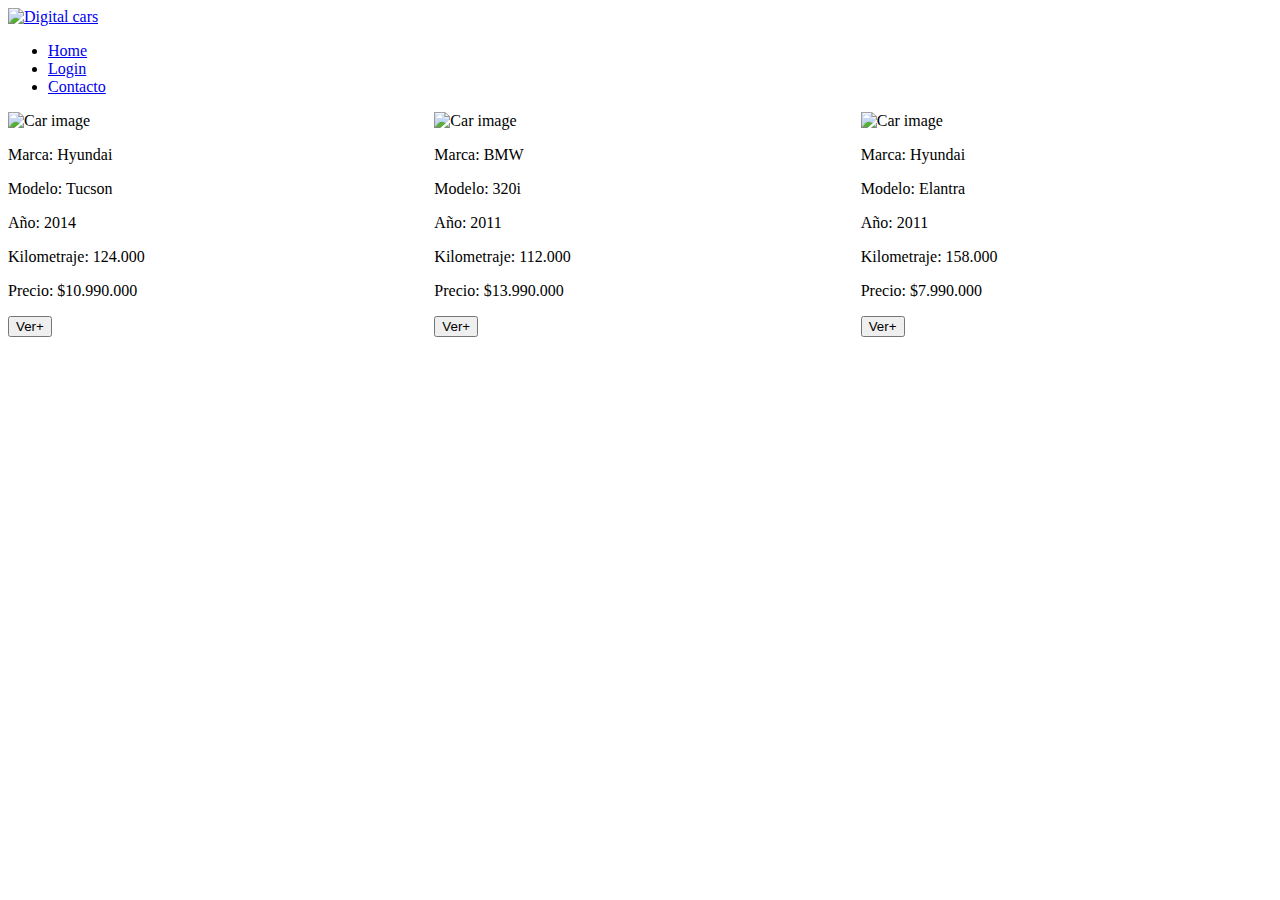
==== html/index.html @ ae5efe9f "subido indez  y style" ====
<!DOCTYPE html>
<html lang="en">
<head>
    <meta charset="UTF-8">
    <meta name="viewport" content="width=device-width, initial-scale=1.0">
    <title>Home</title>
    <link rel="stylesheet" href="css/style.css">
    <style>
        .cars-for-sale {
            display: flex;
            flex-wrap: wrap;
            justify-content: space-between;
        }

        .car {
            flex-basis: calc(33.33% - 10px);
            margin-bottom: 20px;
        }

        .car img {
            width: 100%;
            height: 200px; 
            object-fit: cover;
        }
    </style>
</head>
<body>
    <nav class="navbar">
        <div class="container">
            <a class="navbar-brand" href="home.html"><img src="logo.png" alt="Digital cars"></a>
            <ul class="navbar-nav">
                <li><a href="home.html">Home</a></li>
                <li><a href="login.html">Login</a></li>
                <li><a href="contacto.html">Contacto</a></li>
            </ul>
        </div>
    </nav>

    <section class="container">
        <div class="cars-for-sale">

            <div class="car">
                <img src="https://chileautos.pxcrush.net/chileautos/cars/private/5j6hhnv2mfv7oni8xi9vpftoo.jpg?pxc_method=limitfill&pxc_bgtype=self&pxc_size=720,480" alt="Car image">
                <div class="car-details">
                    <p>Marca: Hyundai</p>
                    <p>Modelo: Tucson</p>
                    <p>Año: 2014</p>
                    <p>Kilometraje: 124.000</p>
                    <p>Precio: $10.990.000</p>
                </div>
                <button onclick="void(0)">Ver+</button>
            </div>
            <div class="car">
                <img src="https://chileautos.pxcrush.net/chileautos/cars/private/3qc5mhhxxpsllsxn3w8ew7vw0.jpg?pxc_method=fitfill&pxc_bgtype=self&height=725&width=1087" alt="Car image">
                <div class="car-details">
                    <p>Marca: BMW</p>
                    <p>Modelo: 320i</p>
                    <p>Año: 2011</p>
                    <p>Kilometraje: 112.000</p>
                    <p>Precio: $13.990.000</p>
                </div>
                <button onclick="void(0)">Ver+</button>
            </div>
            <div class="car">
                <img src="https://chileautos.pxcrush.net/chileautos/cars/private/dqwsl7z83ncu2g0xftw1q79l9.jpg?pxc_method=fitfill&pxc_bgtype=self&height=725&width=1087" alt="Car image">
                <div class="car-details">
                    <p>Marca: Hyundai</p>
                    <p>Modelo: Elantra</p>
                    <p>Año: 2011</p>
                    <p>Kilometraje: 158.000</p>
                    <p>Precio: $7.990.000</p>
                </div>
                <button onclick="void(0)">Ver+</button>
            </div>
        </div>
    </section>
</body>
</html>
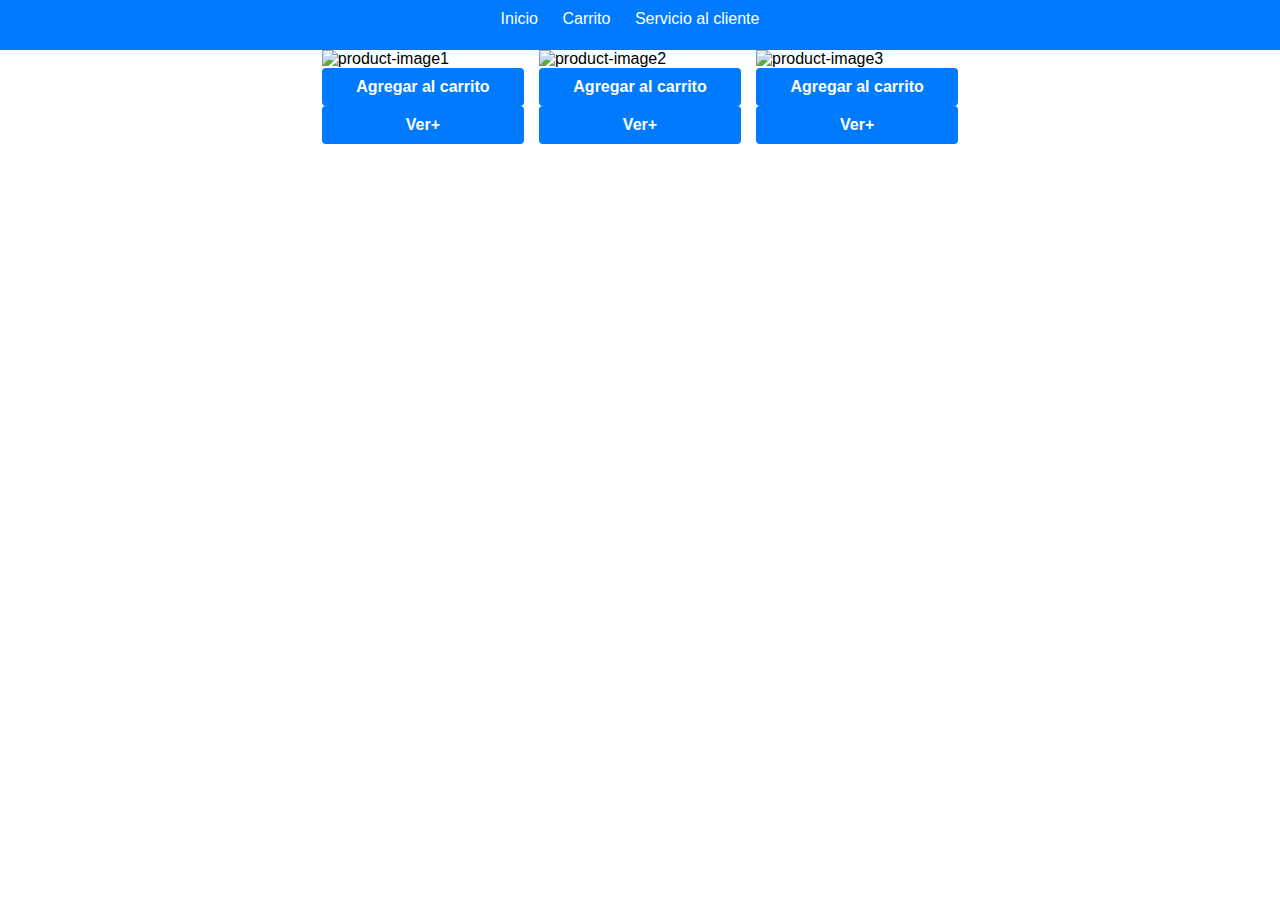
==== commit 377b3b7e: "Update index.html" ====
--- a/html/index.html
+++ b/html/index.html
@@ -4,20 +4,20 @@
     <meta charset="UTF-8">
     <meta name="viewport" content="width=device-width, initial-scale=1.0">
     <title>Home</title>
-    <link rel="stylesheet" href="css/style.css">
+    <link rel="stylesheet" href="../css/style.css">
     <style>
-        .cars-for-sale {
+        .product-for-sale {
             display: flex;
             flex-wrap: wrap;
             justify-content: space-between;
         }
 
-        .car {
+        .product {
             flex-basis: calc(33.33% - 10px);
             margin-bottom: 20px;
         }
 
-        .car img {
+        .product img {
             width: 100%;
             height: 200px; 
             object-fit: cover;
@@ -27,52 +27,55 @@
 <body>
     <nav class="navbar">
         <div class="container">
-            <a class="navbar-brand" href="home.html"><img src="logo.png" alt="Digital cars"></a>
+            <a class="navbar-brand" href="index.html"><img src="logo.png" alt=""></a>
             <ul class="navbar-nav">
-                <li><a href="home.html">Home</a></li>
-                <li><a href="login.html">Login</a></li>
-                <li><a href="contacto.html">Contacto</a></li>
+                <li><a href="index.html">Inicio</a></li>
+                <li><a href="carrito.html">Carrito</a></li>
+                <li><a href="ServicioCliente.html">Servicio al cliente</a></li>
             </ul>
         </div>
     </nav>
 
     <section class="container">
-        <div class="cars-for-sale">
+        <div class="product-for-sale">
 
-            <div class="car">
-                <img src="https://chileautos.pxcrush.net/chileautos/cars/private/5j6hhnv2mfv7oni8xi9vpftoo.jpg?pxc_method=limitfill&pxc_bgtype=self&pxc_size=720,480" alt="Car image">
-                <div class="car-details">
-                    <p>Marca: Hyundai</p>
-                    <p>Modelo: Tucson</p>
-                    <p>Año: 2014</p>
-                    <p>Kilometraje: 124.000</p>
-                    <p>Precio: $10.990.000</p>
+            <div class="product">
+                <img src="" alt="product-image1">
+                <div class="prduct-details">
+                    <p></p>
+                    <p></p>
+                    <p></p>
+                    <p></p>
+                    <p></p>
                 </div>
+                <button onclick="void(0)">Agregar al carrito</button>
                 <button onclick="void(0)">Ver+</button>
             </div>
-            <div class="car">
-                <img src="https://chileautos.pxcrush.net/chileautos/cars/private/3qc5mhhxxpsllsxn3w8ew7vw0.jpg?pxc_method=fitfill&pxc_bgtype=self&height=725&width=1087" alt="Car image">
-                <div class="car-details">
-                    <p>Marca: BMW</p>
-                    <p>Modelo: 320i</p>
-                    <p>Año: 2011</p>
-                    <p>Kilometraje: 112.000</p>
-                    <p>Precio: $13.990.000</p>
+            <div class="product">
+                <img src="" alt="product-image2">
+                <div class="prduct-details">
+                    <p></p>
+                    <p></p>
+                    <p></p>
+                    <p></p>
+                    <p></p>
                 </div>
+                <button onclick="void(0)">Agregar al carrito</button>
                 <button onclick="void(0)">Ver+</button>
             </div>
-            <div class="car">
-                <img src="https://chileautos.pxcrush.net/chileautos/cars/private/dqwsl7z83ncu2g0xftw1q79l9.jpg?pxc_method=fitfill&pxc_bgtype=self&height=725&width=1087" alt="Car image">
-                <div class="car-details">
-                    <p>Marca: Hyundai</p>
-                    <p>Modelo: Elantra</p>
-                    <p>Año: 2011</p>
-                    <p>Kilometraje: 158.000</p>
-                    <p>Precio: $7.990.000</p>
+            <div class="product">
+                <img src="" alt="product-image3">
+                <div class="prduct-details">
+                    <p></p>
+                    <p></p>
+                    <p></p>
+                    <p></p>
+                    <p></p>
                 </div>
+                <button onclick="void(0)">Agregar al carrito</button>
                 <button onclick="void(0)">Ver+</button>
             </div>
         </div>
     </section>
 </body>
-</html>+</html>
--- a/css/style.css
+++ b/css/style.css
@@ -0,0 +1,90 @@
+* {
+    margin: 0;
+    padding: 0;
+    box-sizing: border-box;
+}
+
+body {
+    font-family: Arial, sans-serif;
+}
+
+.navbar {
+    background-color: #007bff;
+    padding: 10px 0;
+    height: 50px; 
+
+}
+
+.container {
+    display: flex;
+    justify-content: center;
+    align-items: center;
+}
+
+
+.navbar-brand img {
+    max-width: 150px;
+}
+
+.navbar-nav {
+    list-style: none;
+}
+
+.navbar-nav li {
+    display: inline-block;
+    margin-right: 20px;
+}
+
+.navbar-nav li a {
+    color: #fff;
+    text-decoration: none;
+    font-size: 16px;
+}
+
+.form-login {
+    max-width: 400px;
+    margin: 50px auto;
+    padding: 20px;
+    background-color: #f9f9f9;
+    border-radius: 8px;
+    box-shadow: 0 0 10px rgba(0, 0, 0, 0.1);
+}
+
+.form-login h2 {
+    text-align: center;
+    margin-bottom: 20px;
+}
+
+.form-group {
+    margin-bottom: 20px;
+}
+
+.form-group label {
+    display: block;
+    font-weight: bold;
+    margin-bottom: 5px;
+}
+
+.form-group input {
+    width: 100%;
+    padding: 10px;
+    border: 1px solid #ccc;
+    border-radius: 4px;
+}
+
+button {
+    width: 100%;
+    padding: 10px;
+    background-color: #007bff;
+    border: none;
+    border-radius: 4px;
+    color: #fff;
+    font-size: 16px;
+    font-weight: bold;
+    cursor: pointer;
+    transition: background-color 0.3s;
+}
+
+button:hover {
+    background-color: #0056b3;
+}
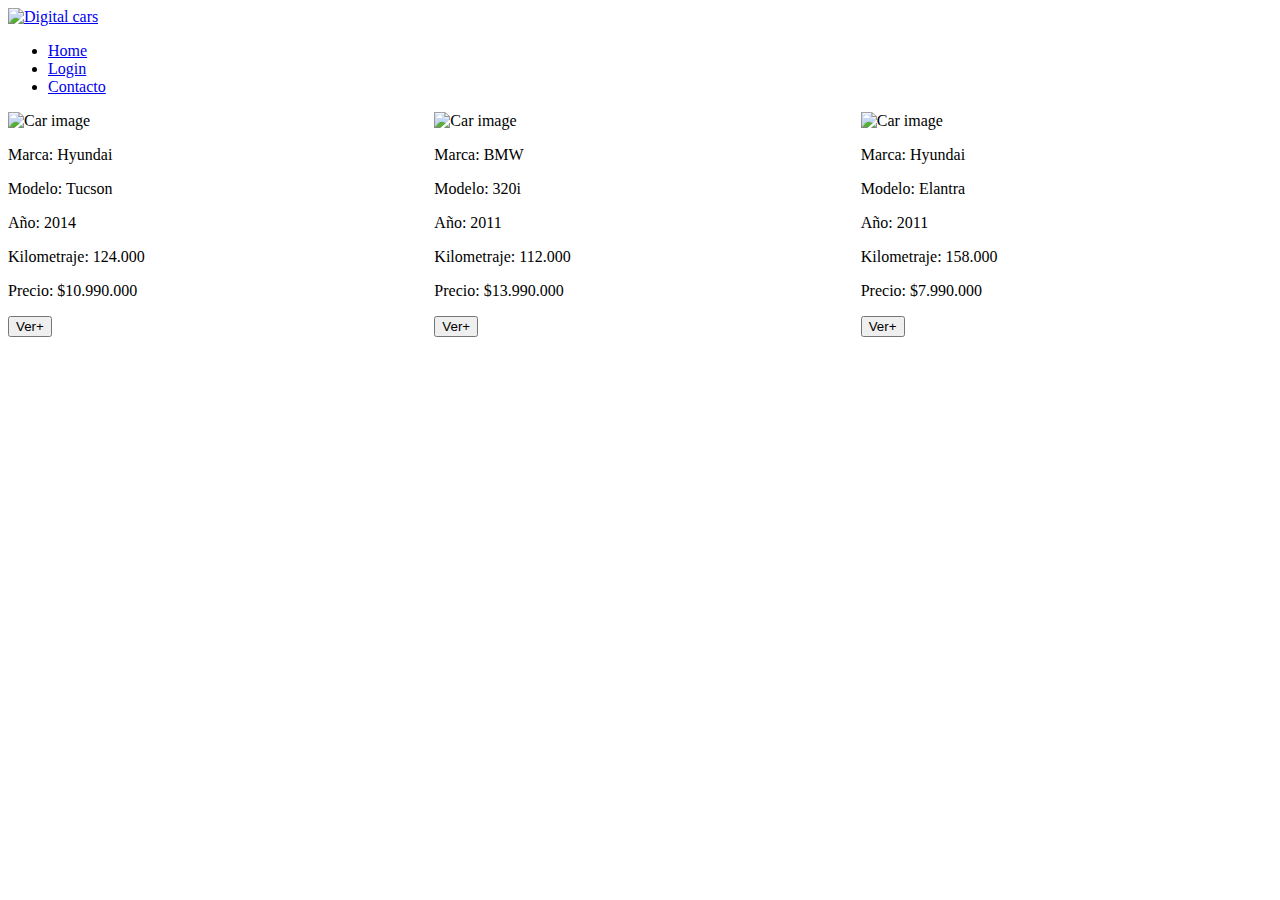
==== commit 5072bb4c: "hola" ====
--- a/html/index.html
+++ b/html/index.html
@@ -3,21 +3,21 @@
 <head>
     <meta charset="UTF-8">
     <meta name="viewport" content="width=device-width, initial-scale=1.0">
-    <title>Home</title>
-    <link rel="stylesheet" href="../css/style.css">
+    <title>Home </title>
+    <link rel="stylesheet" href="css/style.css">
     <style>
-        .product-for-sale {
+        .cars-for-sale {
             display: flex;
             flex-wrap: wrap;
             justify-content: space-between;
         }
 
-        .product {
+        .car {
             flex-basis: calc(33.33% - 10px);
             margin-bottom: 20px;
         }
 
-        .product img {
+        .car img {
             width: 100%;
             height: 200px; 
             object-fit: cover;
@@ -27,55 +27,52 @@
 <body>
     <nav class="navbar">
         <div class="container">
-            <a class="navbar-brand" href="index.html"><img src="logo.png" alt=""></a>
+            <a class="navbar-brand" href="home.html"><img src="logo.png" alt="Digital cars"></a>
             <ul class="navbar-nav">
-                <li><a href="index.html">Inicio</a></li>
-                <li><a href="carrito.html">Carrito</a></li>
-                <li><a href="ServicioCliente.html">Servicio al cliente</a></li>
+                <li><a href="home.html">Home</a></li>
+                <li><a href="login.html">Login</a></li>
+                <li><a href="contacto.html">Contacto</a></li>
             </ul>
         </div>
     </nav>
 
     <section class="container">
-        <div class="product-for-sale">
+        <div class="cars-for-sale">
 
-            <div class="product">
-                <img src="" alt="product-image1">
-                <div class="prduct-details">
-                    <p></p>
-                    <p></p>
-                    <p></p>
-                    <p></p>
-                    <p></p>
+            <div class="car">
+                <img src="https://chileautos.pxcrush.net/chileautos/cars/private/5j6hhnv2mfv7oni8xi9vpftoo.jpg?pxc_method=limitfill&pxc_bgtype=self&pxc_size=720,480" alt="Car image">
+                <div class="car-details">
+                    <p>Marca: Hyundai</p>
+                    <p>Modelo: Tucson</p>
+                    <p>Año: 2014</p>
+                    <p>Kilometraje: 124.000</p>
+                    <p>Precio: $10.990.000</p>
                 </div>
-                <button onclick="void(0)">Agregar al carrito</button>
                 <button onclick="void(0)">Ver+</button>
             </div>
-            <div class="product">
-                <img src="" alt="product-image2">
-                <div class="prduct-details">
-                    <p></p>
-                    <p></p>
-                    <p></p>
-                    <p></p>
-                    <p></p>
+            <div class="car">
+                <img src="https://chileautos.pxcrush.net/chileautos/cars/private/3qc5mhhxxpsllsxn3w8ew7vw0.jpg?pxc_method=fitfill&pxc_bgtype=self&height=725&width=1087" alt="Car image">
+                <div class="car-details">
+                    <p>Marca: BMW</p>
+                    <p>Modelo: 320i</p>
+                    <p>Año: 2011</p>
+                    <p>Kilometraje: 112.000</p>
+                    <p>Precio: $13.990.000</p>
                 </div>
-                <button onclick="void(0)">Agregar al carrito</button>
                 <button onclick="void(0)">Ver+</button>
             </div>
-            <div class="product">
-                <img src="" alt="product-image3">
-                <div class="prduct-details">
-                    <p></p>
-                    <p></p>
-                    <p></p>
-                    <p></p>
-                    <p></p>
+            <div class="car">
+                <img src="https://chileautos.pxcrush.net/chileautos/cars/private/dqwsl7z83ncu2g0xftw1q79l9.jpg?pxc_method=fitfill&pxc_bgtype=self&height=725&width=1087" alt="Car image">
+                <div class="car-details">
+                    <p>Marca: Hyundai</p>
+                    <p>Modelo: Elantra</p>
+                    <p>Año: 2011</p>
+                    <p>Kilometraje: 158.000</p>
+                    <p>Precio: $7.990.000</p>
                 </div>
-                <button onclick="void(0)">Agregar al carrito</button>
                 <button onclick="void(0)">Ver+</button>
             </div>
         </div>
     </section>
 </body>
-</html>
+</html>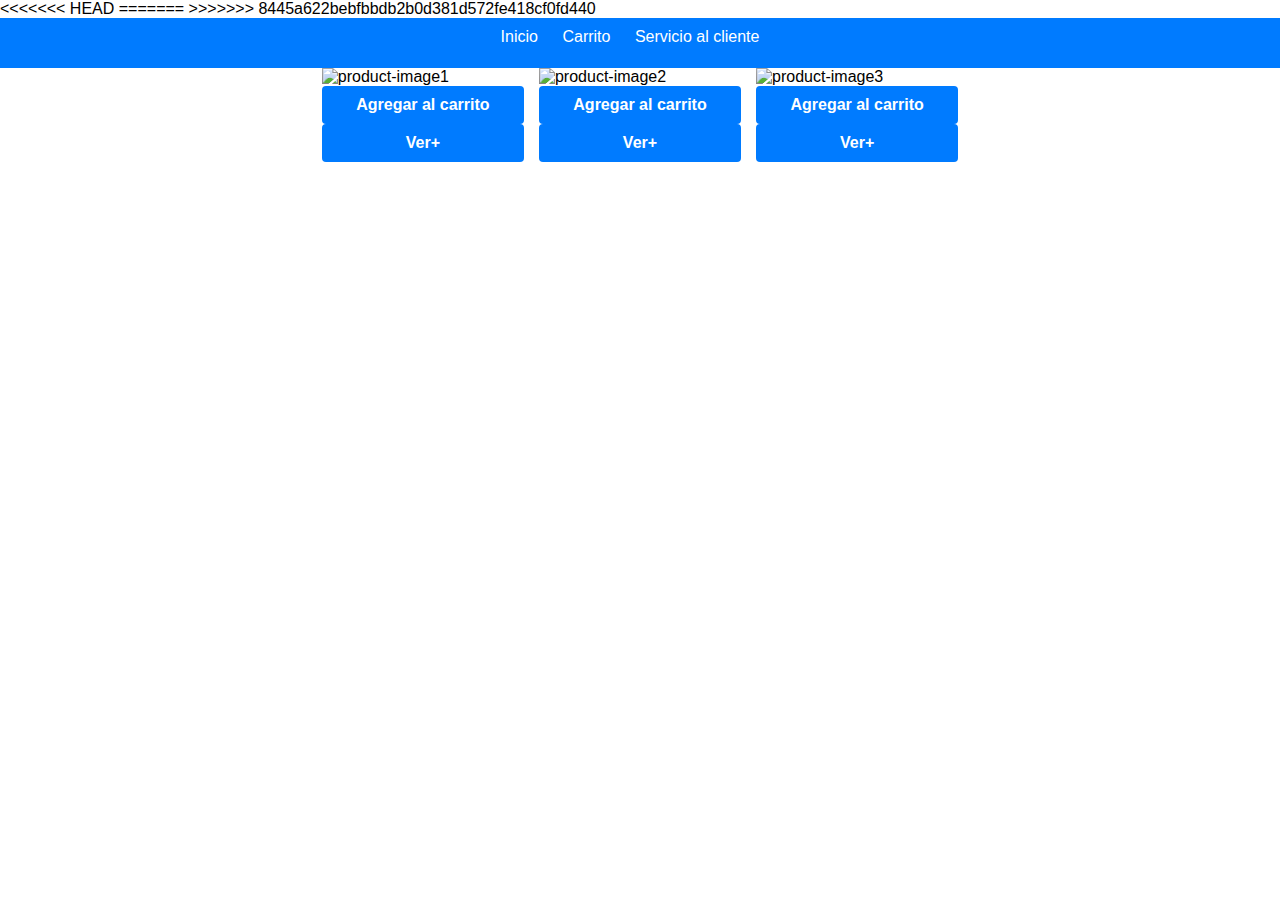
==== commit 7576e53d: "cambios" ====
--- a/html/index.html
+++ b/html/index.html
@@ -3,21 +3,26 @@
 <head>
     <meta charset="UTF-8">
     <meta name="viewport" content="width=device-width, initial-scale=1.0">
+<<<<<<< HEAD
     <title>Home </title>
     <link rel="stylesheet" href="css/style.css">
+=======
+    <title>Home</title>
+    <link rel="stylesheet" href="../css/style.css">
+>>>>>>> 8445a622bebfbbdb2b0d381d572fe418cf0fd440
     <style>
-        .cars-for-sale {
+        .product-for-sale {
             display: flex;
             flex-wrap: wrap;
             justify-content: space-between;
         }
 
-        .car {
+        .product {
             flex-basis: calc(33.33% - 10px);
             margin-bottom: 20px;
         }
 
-        .car img {
+        .product img {
             width: 100%;
             height: 200px; 
             object-fit: cover;
@@ -27,52 +32,55 @@
 <body>
     <nav class="navbar">
         <div class="container">
-            <a class="navbar-brand" href="home.html"><img src="logo.png" alt="Digital cars"></a>
+            <a class="navbar-brand" href="index.html"><img src="logo.png" alt=""></a>
             <ul class="navbar-nav">
-                <li><a href="home.html">Home</a></li>
-                <li><a href="login.html">Login</a></li>
-                <li><a href="contacto.html">Contacto</a></li>
+                <li><a href="index.html">Inicio</a></li>
+                <li><a href="carrito.html">Carrito</a></li>
+                <li><a href="ServicioCliente.html">Servicio al cliente</a></li>
             </ul>
         </div>
     </nav>
 
     <section class="container">
-        <div class="cars-for-sale">
+        <div class="product-for-sale">
 
-            <div class="car">
-                <img src="https://chileautos.pxcrush.net/chileautos/cars/private/5j6hhnv2mfv7oni8xi9vpftoo.jpg?pxc_method=limitfill&pxc_bgtype=self&pxc_size=720,480" alt="Car image">
-                <div class="car-details">
-                    <p>Marca: Hyundai</p>
-                    <p>Modelo: Tucson</p>
-                    <p>Año: 2014</p>
-                    <p>Kilometraje: 124.000</p>
-                    <p>Precio: $10.990.000</p>
+            <div class="product">
+                <img src="../imagenes/img1" alt="product-image1">
+                <div class="prduct-details">
+                    <p></p>
+                    <p></p>
+                    <p></p>
+                    <p></p>
+                    <p></p>
                 </div>
+                <button onclick="void(0)">Agregar al carrito</button>
                 <button onclick="void(0)">Ver+</button>
             </div>
-            <div class="car">
-                <img src="https://chileautos.pxcrush.net/chileautos/cars/private/3qc5mhhxxpsllsxn3w8ew7vw0.jpg?pxc_method=fitfill&pxc_bgtype=self&height=725&width=1087" alt="Car image">
-                <div class="car-details">
-                    <p>Marca: BMW</p>
-                    <p>Modelo: 320i</p>
-                    <p>Año: 2011</p>
-                    <p>Kilometraje: 112.000</p>
-                    <p>Precio: $13.990.000</p>
+            <div class="product">
+                <img src="../imagenes/img2" alt="product-image2">
+                <div class="prduct-details">
+                    <p></p>
+                    <p></p>
+                    <p></p>
+                    <p></p>
+                    <p></p>
                 </div>
+                <button onclick="void(0)">Agregar al carrito</button>
                 <button onclick="void(0)">Ver+</button>
             </div>
-            <div class="car">
-                <img src="https://chileautos.pxcrush.net/chileautos/cars/private/dqwsl7z83ncu2g0xftw1q79l9.jpg?pxc_method=fitfill&pxc_bgtype=self&height=725&width=1087" alt="Car image">
-                <div class="car-details">
-                    <p>Marca: Hyundai</p>
-                    <p>Modelo: Elantra</p>
-                    <p>Año: 2011</p>
-                    <p>Kilometraje: 158.000</p>
-                    <p>Precio: $7.990.000</p>
+            <div class="product">
+                <img src="../imagenes/img3" alt="product-image3">
+                <div class="prduct-details">
+                    <p></p>
+                    <p></p>
+                    <p></p>
+                    <p></p>
+                    <p></p>
                 </div>
+                <button onclick="void(0)">Agregar al carrito</button>
                 <button onclick="void(0)">Ver+</button>
             </div>
         </div>
     </section>
 </body>
-</html>+</html>
--- a/css/style.css
+++ b/css/style.css
@@ -0,0 +1,96 @@
+* {
+    margin: 0;
+    padding: 0;
+    box-sizing: border-box;
+}
+
+body {
+    font-family: Arial, sans-serif;
+}
+
+.navbar {
+    background-color: #007bff;
+    padding: 10px 0;
+    height: 50px; 
+
+}
+
+.container {
+    display: flex;
+    justify-content: center;
+    align-items: center;
+}
+
+
+.navbar-brand img {
+    max-width: 150px;
+}
+
+.navbar-nav {
+    list-style: none;
+}
+
+.navbar-nav li {
+    display: inline-block;
+    margin-right: 20px;
+}
+
+.navbar-nav li a {
+    color: #fff;
+    text-decoration: none;
+    font-size: 16px;
+}
+
+.form-login {
+    max-width: 400px;
+    margin: 50px auto;
+    padding: 20px;
+    background-color: #f9f9f9;
+    border-radius: 8px;
+    box-shadow: 0 0 10px rgba(0, 0, 0, 0.1);
+}
+
+.form-login h2 {
+    text-align: center;
+    margin-bottom: 20px;
+}
+
+.form-group {
+    margin-bottom: 20px;
+}
+
+.form-group label {
+    display: block;
+    font-weight: bold;
+    margin-bottom: 5px;
+}
+
+.form-group input {
+    width: 100%;
+    padding: 10px;
+    border: 1px solid #ccc;
+    border-radius: 4px;
+}
+
+button {
+    width: 100%;
+    padding: 10px;
+    background-color: #007bff;
+    border: none;
+    border-radius: 4px;
+    color: #fff;
+    font-size: 16px;
+    font-weight: bold;
+    cursor: pointer;
+    transition: background-color 0.3s;
+}
+
+button:hover {
+    background-color: #0056b3;
+}
+#mensaje {
+    height: 200px; 
+    width: 400px;
+    resize: none; 
+    overflow-y: auto;
+}
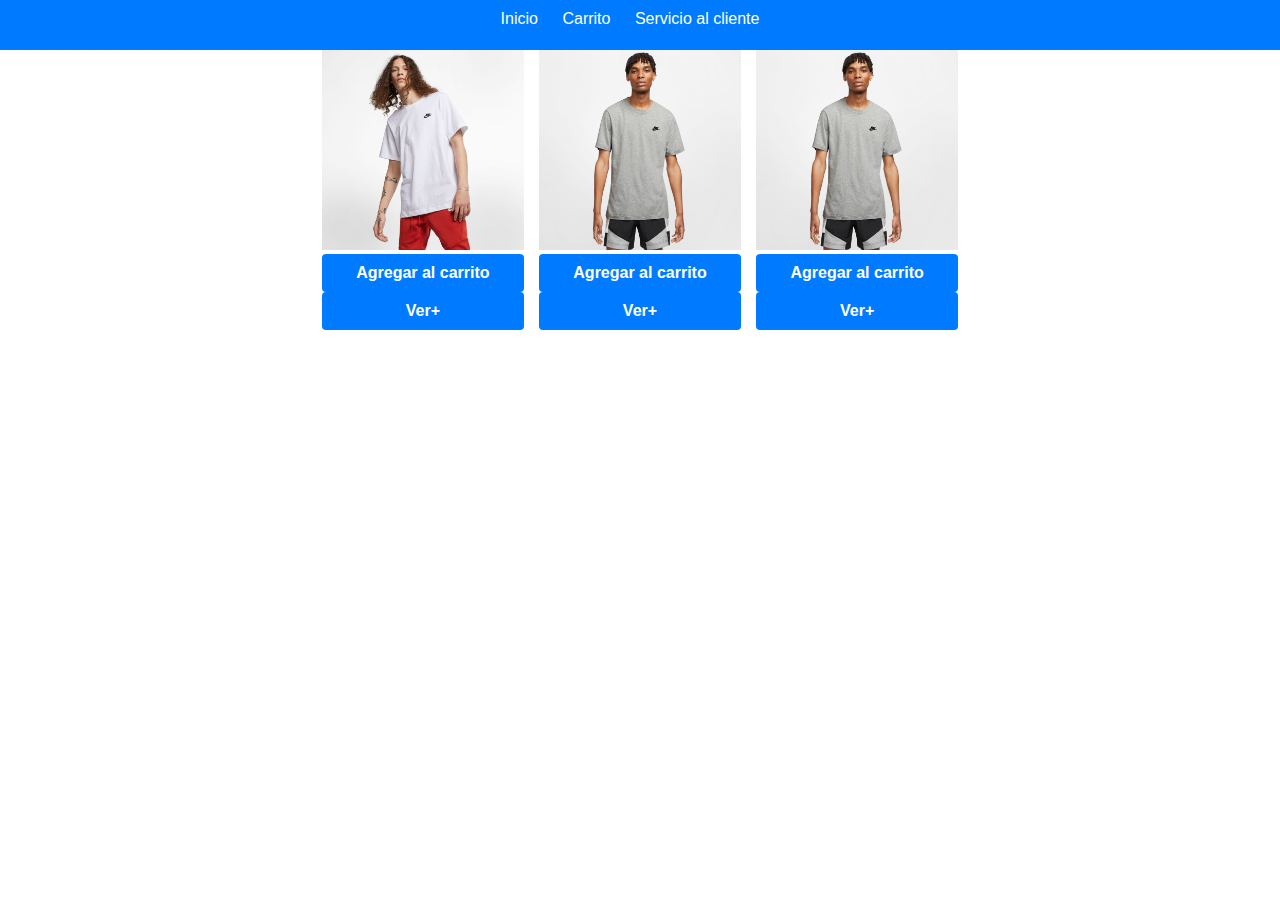
==== commit 6959ca9f: "Update index.html" ====
--- a/html/index.html
+++ b/html/index.html
@@ -3,13 +3,9 @@
 <head>
     <meta charset="UTF-8">
     <meta name="viewport" content="width=device-width, initial-scale=1.0">
-<<<<<<< HEAD
-    <title>Home </title>
-    <link rel="stylesheet" href="css/style.css">
-=======
     <title>Home</title>
     <link rel="stylesheet" href="../css/style.css">
->>>>>>> 8445a622bebfbbdb2b0d381d572fe418cf0fd440
+
     <style>
         .product-for-sale {
             display: flex;
@@ -45,7 +41,7 @@
         <div class="product-for-sale">
 
             <div class="product">
-                <img src="../imagenes/img1" alt="product-image1">
+                <img src="../Imagenes.html/IMG.pgn.jpg" alt="product-image1">
                 <div class="prduct-details">
                     <p></p>
                     <p></p>
@@ -54,10 +50,10 @@
                     <p></p>
                 </div>
                 <button onclick="void(0)">Agregar al carrito</button>
-                <button onclick="void(0)">Ver+</button>
+                <button onclick="window.location.href='producto1.html'">Ver+</button>
             </div>
             <div class="product">
-                <img src="../imagenes/img2" alt="product-image2">
+                <img src="../Imagenes.html/IMG2.jpg" alt="product-image2">
                 <div class="prduct-details">
                     <p></p>
                     <p></p>
@@ -66,10 +62,10 @@
                     <p></p>
                 </div>
                 <button onclick="void(0)">Agregar al carrito</button>
-                <button onclick="void(0)">Ver+</button>
+                <button onclick="window.location.href='producto2.html'">Ver+</button>
             </div>
             <div class="product">
-                <img src="../imagenes/img3" alt="product-image3">
+                <img src="../Imagenes.html/IMG2.jpg" alt="product-image3">
                 <div class="prduct-details">
                     <p></p>
                     <p></p>
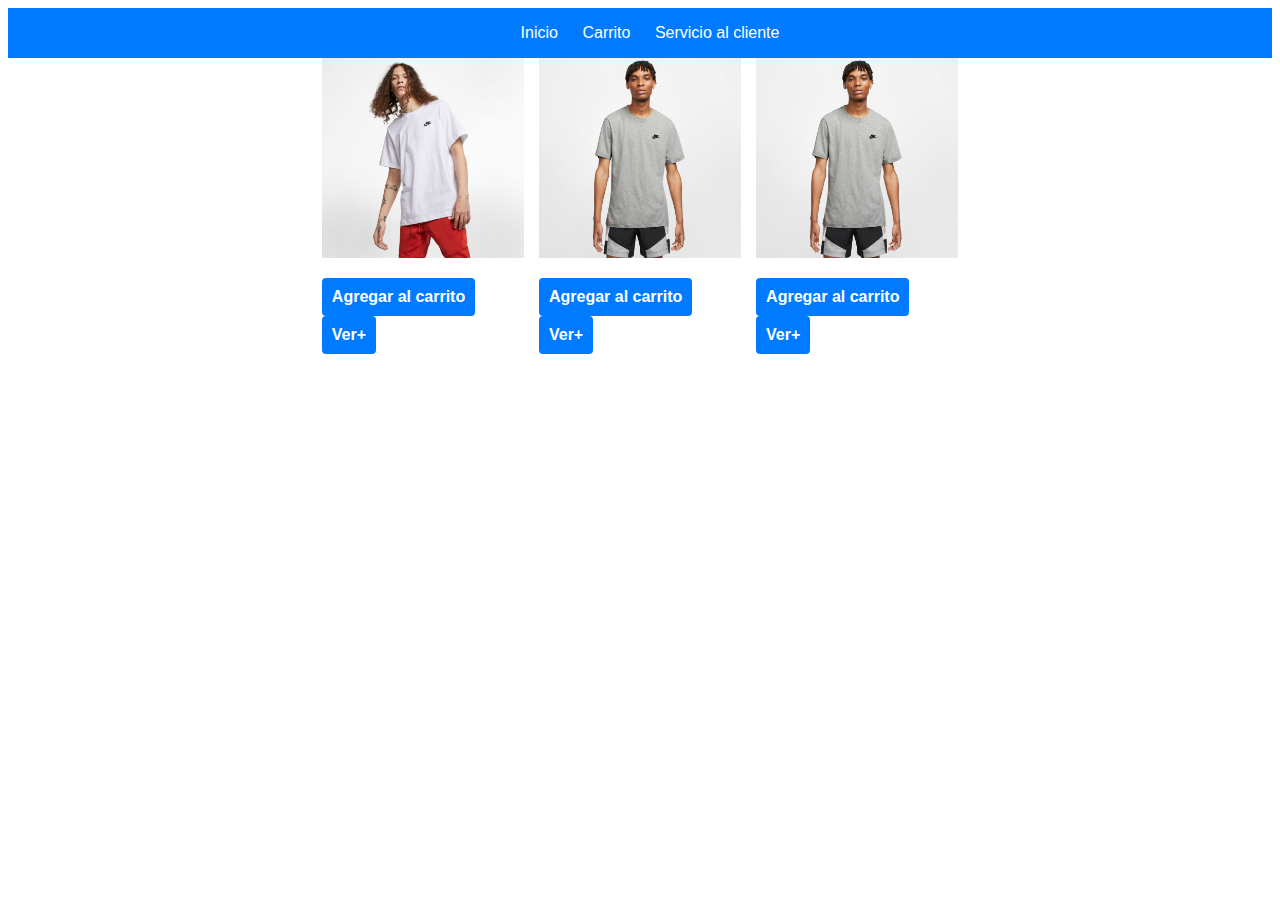
==== commit 2cc1baf0: "intento de arreglar.. todo" ====
--- a/html/index.html
+++ b/html/index.html
@@ -32,7 +32,7 @@
             <ul class="navbar-nav">
                 <li><a href="index.html">Inicio</a></li>
                 <li><a href="carrito.html">Carrito</a></li>
-                <li><a href="ServicioCliente.html">Servicio al cliente</a></li>
+                <li><a href="servicioCliente.html">Servicio al cliente</a></li>
             </ul>
         </div>
     </nav>
@@ -49,7 +49,7 @@
                     <p></p>
                     <p></p>
                 </div>
-                <button onclick="void(0)">Agregar al carrito</button>
+                <button onclick="window.location.href='carrito.html'">Agregar al carrito</button>
                 <button onclick="window.location.href='producto1.html'">Ver+</button>
             </div>
             <div class="product">
@@ -61,7 +61,7 @@
                     <p></p>
                     <p></p>
                 </div>
-                <button onclick="void(0)">Agregar al carrito</button>
+                <button onclick="window.location.href='carrito.html'">Agregar al carrito</button>
                 <button onclick="window.location.href='producto2.html'">Ver+</button>
             </div>
             <div class="product">
@@ -73,8 +73,8 @@
                     <p></p>
                     <p></p>
                 </div>
-                <button onclick="void(0)">Agregar al carrito</button>
-                <button onclick="void(0)">Ver+</button>
+                <button onclick="window.location.href='carrito.html'">Agregar al carrito</button>
+                <button onclick="window.location.href='producto2.html'">Ver+</button>
             </div>
         </div>
     </section>
--- a/css/style.css
+++ b/css/style.css
@@ -1,18 +1,12 @@
-* {
-    margin: 0;
-    padding: 0;
-    box-sizing: border-box;
-}
-
 body {
     font-family: Arial, sans-serif;
 }
 
 .navbar {
     background-color: #007bff;
-    padding: 10px 0;
-    height: 50px; 
-
+    top: 1px;
+    left: 1px;
+    right: 1px;
 }
 
 .container {
@@ -73,7 +67,7 @@
 }
 
 button {
-    width: 100%;
+    width: auto;
     padding: 10px;
     background-color: #007bff;
     border: none;
